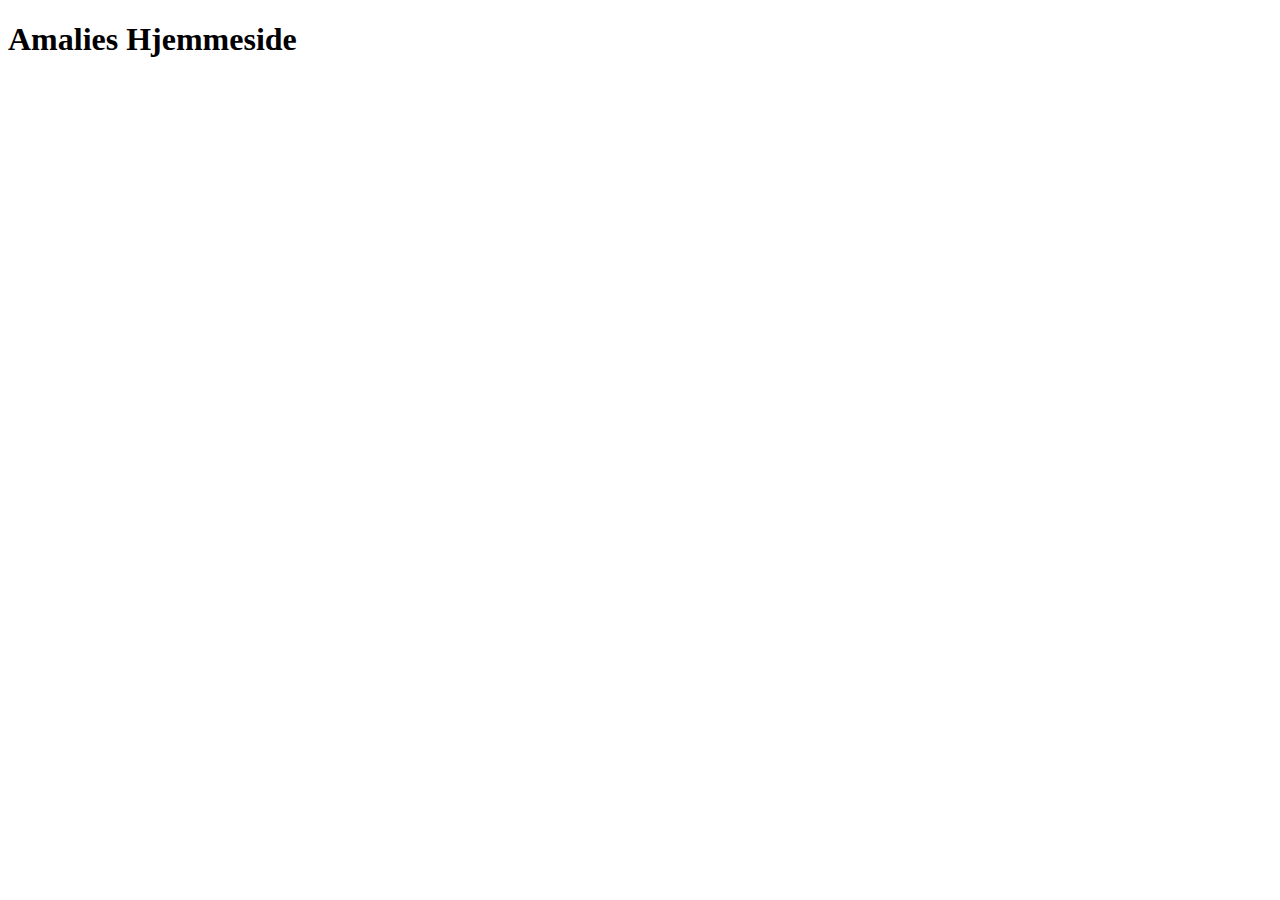
==== 16. API, JSON og Fetch/index.html @ df8e7ff5 "Udkast" ====
<!DOCTYPE html>
<html lang="en">
<head>
    <meta charset="UTF-8">
    <title>Title</title>
</head>
<body>
<h1> Amalies Hjemmeside</h1>
<h2></h2>
<h3></h3>
<h4></h4>
<script src="main.js"></script>
</body>
</html>
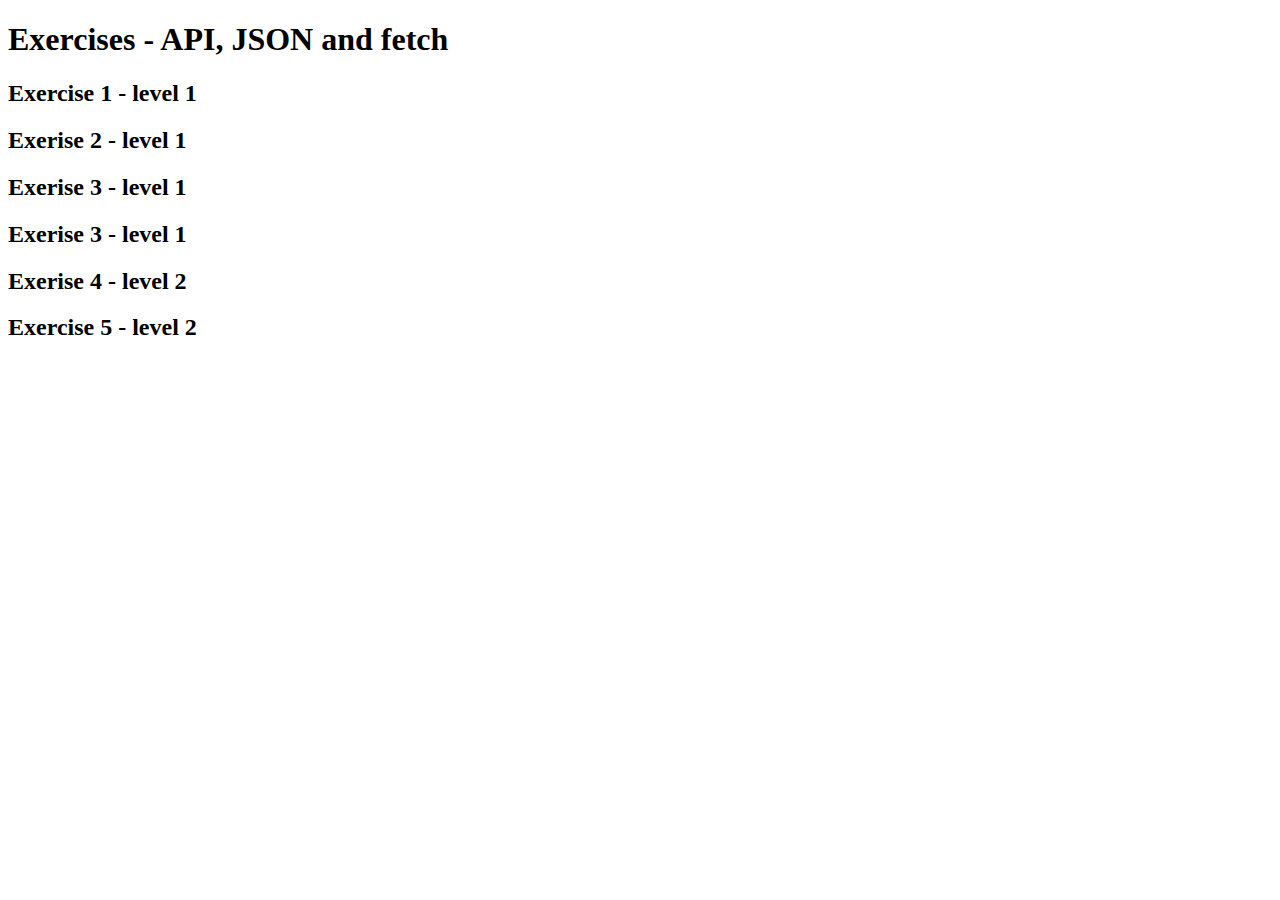
==== commit 06e8d762: "Udkast 1" ====
--- a/16. API, JSON og Fetch/index.html
+++ b/16. API, JSON og Fetch/index.html
@@ -3,12 +3,30 @@
 <head>
     <meta charset="UTF-8">
     <title>Title</title>
+    <link rel="stylesheet" href="main.css">
 </head>
 <body>
-<h1> Amalies Hjemmeside</h1>
-<h2></h2>
-<h3></h3>
-<h4></h4>
+
+<h1>Exercises - API, JSON and fetch</h1>
+
+<h2>Exercise 1 - level 1</h2>
+
+
+<h2>Exerise 2 - level 1</h2>
+<h3 id="exercise2"></h3>
+
+<h2>Exerise 3 - level 1</h2>
+<h3 id="exercise3"></h3>
+
+<h2>Exerise 3 - level 1</h2>
+<h3 id="exercise3_1"></h3>
+
+<h2>Exerise 4 - level 2</h2>
+<ul id="exercise4"></ul>
+
+<h2>Exercise 5 - level 2</h2>
+<h3 id="exercise5"></h3>
+
 <script src="main.js"></script>
 </body>
 </html>--- a/16. API, JSON og Fetch/main.css
+++ b/16. API, JSON og Fetch/main.css
@@ -0,0 +1,11 @@
+#exercise2 {
+    font-weight: normal;
+}
+
+#exercise3 {
+    font-weight: normal;
+}
+
+#exercise3_1 {
+    font-weight: normal;
+}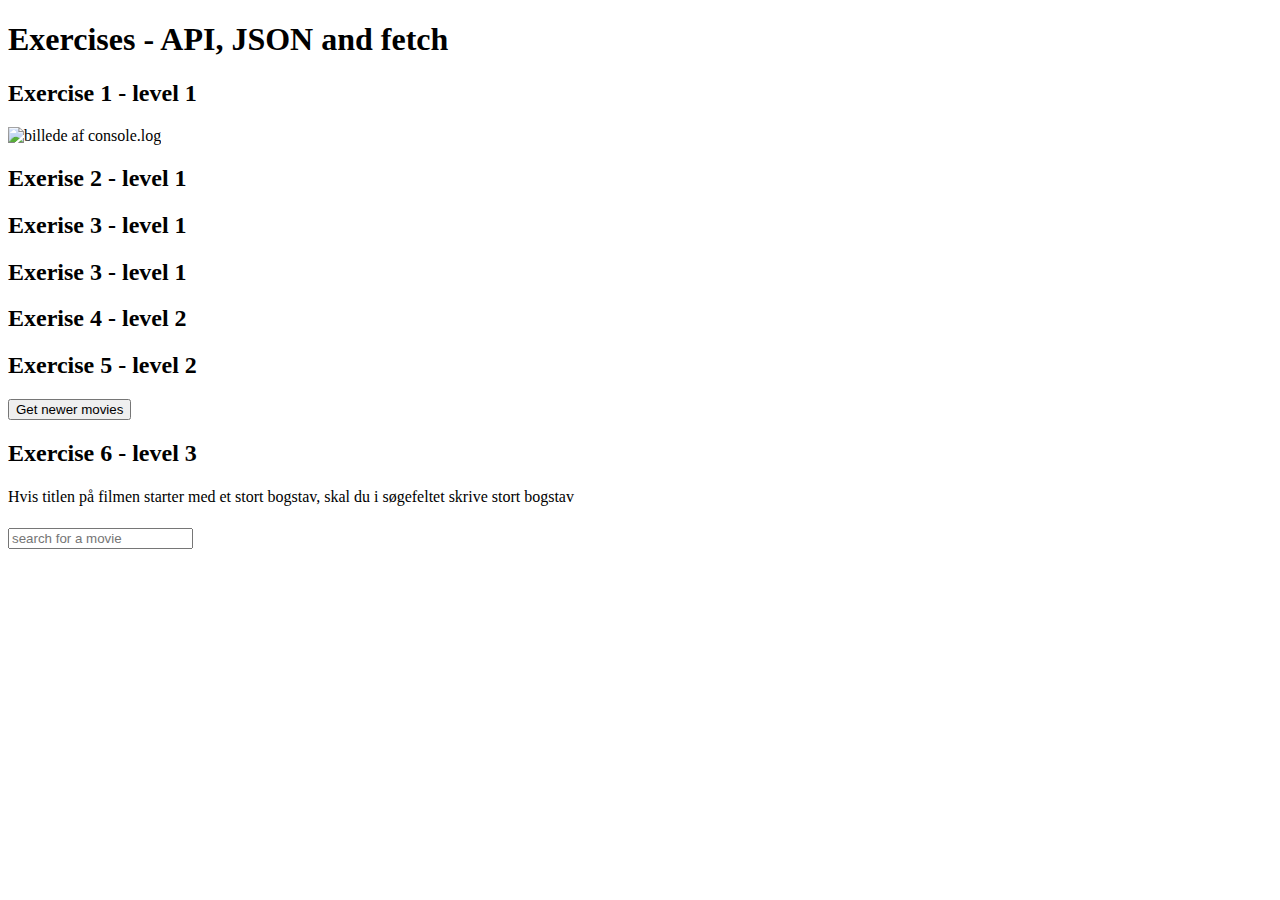
==== commit cf7a3234: "Opgave 1 - 6" ====
--- a/16. API, JSON og Fetch/index.html
+++ b/16. API, JSON og Fetch/index.html
@@ -3,14 +3,14 @@
 <head>
     <meta charset="UTF-8">
     <title>Title</title>
-    <link rel="stylesheet" href="main.css">
+    <link href="main.css" rel="stylesheet">
 </head>
 <body>
 
 <h1>Exercises - API, JSON and fetch</h1>
 
 <h2>Exercise 1 - level 1</h2>
-
+<img alt="billede af console.log" src="Udklip.PNG">
 
 <h2>Exerise 2 - level 1</h2>
 <h3 id="exercise2"></h3>
@@ -26,6 +26,14 @@
 
 <h2>Exercise 5 - level 2</h2>
 <h3 id="exercise5"></h3>
+<input id="submit" type="submit" value="Get newer movies"/>
+<ul id="exercise5_1"></ul>
+
+<h2> Exercise 6 - level 3</h2>
+<h4>Hvis titlen på filmen starter med et stort bogstav, skal du i søgefeltet skrive stort bogstav</h4>
+<h3 id="exercise6"></h3>
+<input id="input" oninput="inputElement(value)" placeholder="search for a movie" type="text">
+<ul id="exercise6_1"></ul>
 
 <script src="main.js"></script>
 </body>
--- a/16. API, JSON og Fetch/main.css
+++ b/16. API, JSON og Fetch/main.css
@@ -8,4 +8,8 @@
 
 #exercise3_1 {
     font-weight: normal;
-}+}
+
+h4 {
+    font-weight: normal;
+}
